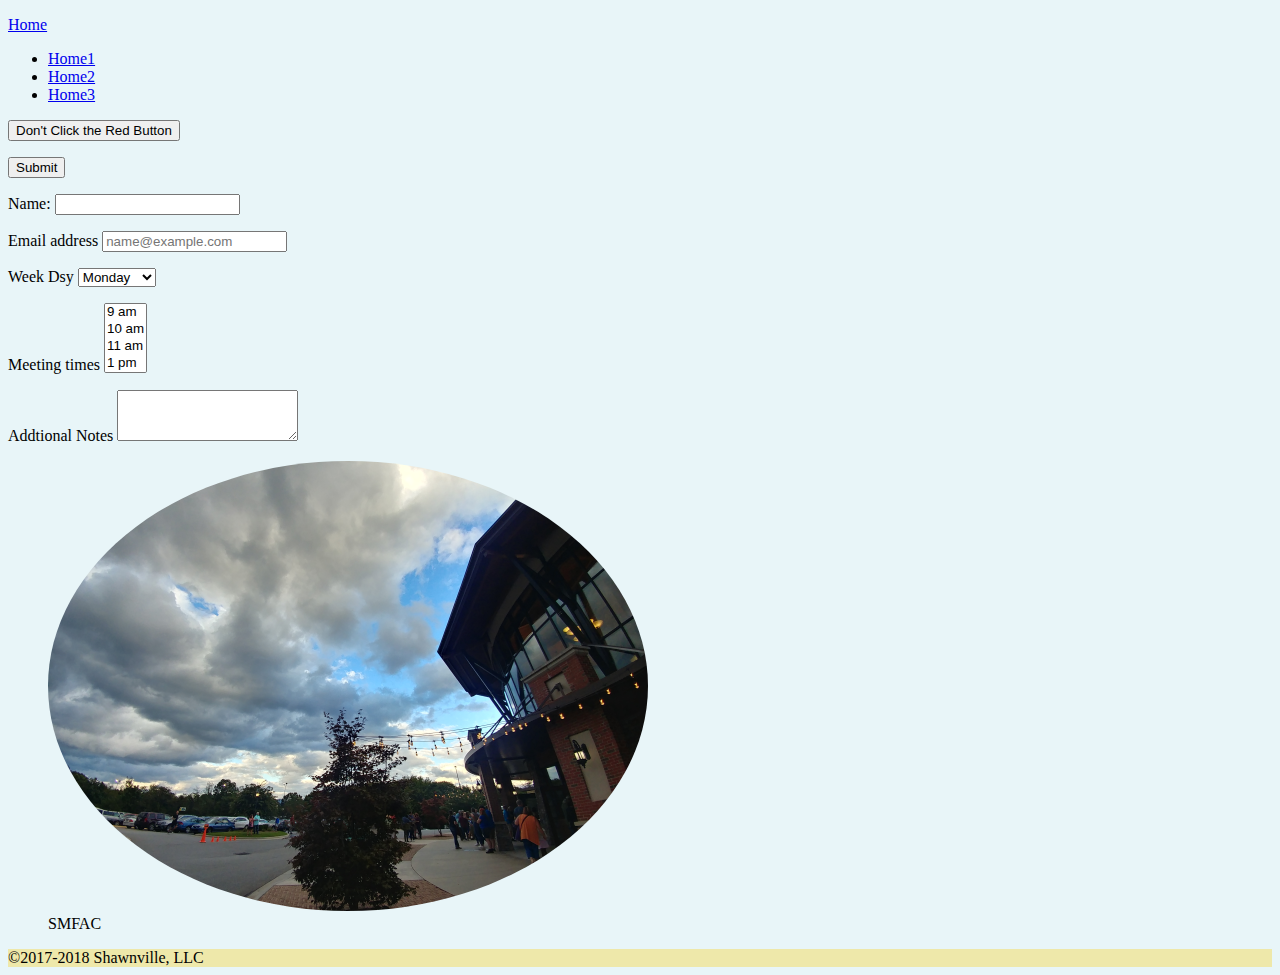
==== index.html @ 9672b987 "r" ====
<!DOCTYPE html>
<html lang="en">

<head>
    <meta charset="UTF-8">
    <meta name="viewport" content="width=device-width, initial-scale=1.0">
    <meta http-equiv="X-UA-Compatible" content="ie=edge">
    <title>Layout1</title>
    <link rel="stylesheet" href="https://maxcdn.bootstrapcdn.com/bootstrap/4.0.0-beta.2/css/bootstrap.min.css" integrity="sha384-PsH8R72JQ3SOdhVi3uxftmaW6Vc51MKb0q5P2rRUpPvrszuE4W1povHYgTpBfshb"
        crossorigin="anonymous">
    <link rel="stylesheet" href="style/style.css">
    <link rel="shortcut icon" href="pic/favicon.ico">
    <link rel="icon" type="image/gif" href="pic/animated_favicon1.gif">
</head>

<body>
    <header>

        <nav class="navbar navbar-light">
            <div class="container-fluid">
                <div class="navbar-header">
                    <a class="navbar-brand" href="/">Home</a>
                </div>
                <ul class="nav navbar-nav">
                    <li class="active">
                        <a href="index.html">Home1</a>
                        <li>
                            <a href="home2.html">Home2</a>
                        </li>
                        <li>
                            <a href="home3.html">Home3</a>
                        </li>
                </ul>

                <button class="btn btn-danger navbar-btn">Don't Click the Red Button</button>

            </div>
            </div>
        </nav>

    </header>

    <div class="container">
        <div class="container-fluid">
                <form action="http://formreflector.azurewebsites.net/form-reflector/">
                    <button type="submit">Submit</button>
                        <div>
                                <label for="name">Name:</label>
                                <input type="text" id="name" name="user_name">
                        </div>
                        <div class="form-group">
                          <label for="exampleFormControlInput1">Email address</label>
                          <input type="email" class="form-control" id="exampleFormControlInput1" placeholder="name@example.com">
                        </div>
                        <div class="form-group">
                          <label for="exampleFormControlSelect1">Week Dsy</label>
                          <select class="form-control" id="exampleFormControlSelect1">
                            <option>Monday</option>
                            <option>Tuedays</option>
                            <option>Wensday</option>
                            <option>Thursday</option>
                            <option>Friday</option>
                          </select>
                        </div>
                        <div class="form-group">
                          <label for="exampleFormControlSelect2">Meeting times</label>
                          <select multiple class="form-control" id="exampleFormControlSelect2">
                            <option>9 am</option>
                            <option>10 am</option>
                            <option>11 am</option>
                            <option>1 pm</option>
                            <option>2 pm</option>
                          </select>
                        </div>
                        <div class="form-group">
                          <label for="exampleFormControlTextarea1">Addtional Notes</label>
                          <textarea class="form-control" id="exampleFormControlTextarea1" rows="3"></textarea>
                          <!-- <button type="submit" class="btn btn-primary">Submit</button> -->
                        </div>
                         
                      </form>

            <!-- <div class="row">
                <div class="col-md-6">Half Width Element</div>
                <div class="col-md-6">Another Half Width Element</div>
            </div> -->

            <main>
                <article>
                    <figure class="figure">
                        <img src="pic/smfa.png" class="img-circle" alt="Cinque Terre" alt="A generic square placeholder image with rounded corners in a figure.">
                        <figcaption class="figure-caption text-center">SMFAC</figcaption>
                    </figure>

                </article>

            </main>
        </div>
    </div>

    <footer class="container">
        &copy;2017-2018 Shawnville, LLC
    </footer>
    <script src="https://code.jquery.com/jquery-3.2.1.slim.min.js" integrity="sha384-KJ3o2DKtIkvYIK3UENzmM7KCkRr/rE9/Qpg6aAZGJwFDMVNA/GpGFF93hXpG5KkN"
        crossorigin="anonymous"></script>
    <script src="https://cdnjs.cloudflare.com/ajax/libs/popper.js/1.12.3/umd/popper.min.js" integrity="sha384-vFJXuSJphROIrBnz7yo7oB41mKfc8JzQZiCq4NCceLEaO4IHwicKwpJf9c9IpFgh"
        crossorigin="anonymous"></script>
    <script src="https://maxcdn.bootstrapcdn.com/bootstrap/4.0.0-beta.2/js/bootstrap.min.js" integrity="sha384-alpBpkh1PFOepccYVYDB4do5UnbKysX5WZXm3XxPqe5iKTfUKjNkCk9SaVuEZflJ"
        crossorigin="anonymous"></script>
</body>

</html>
---- style/style.css ----
body {
    background-color: rgba(173, 218, 230, 0.274);
}

div {
    margin: 1rem 0;
}
.img-circle {
    border-radius: 50%;
}


footer{
    clear: both;
    background-color:palegoldenrod;
}
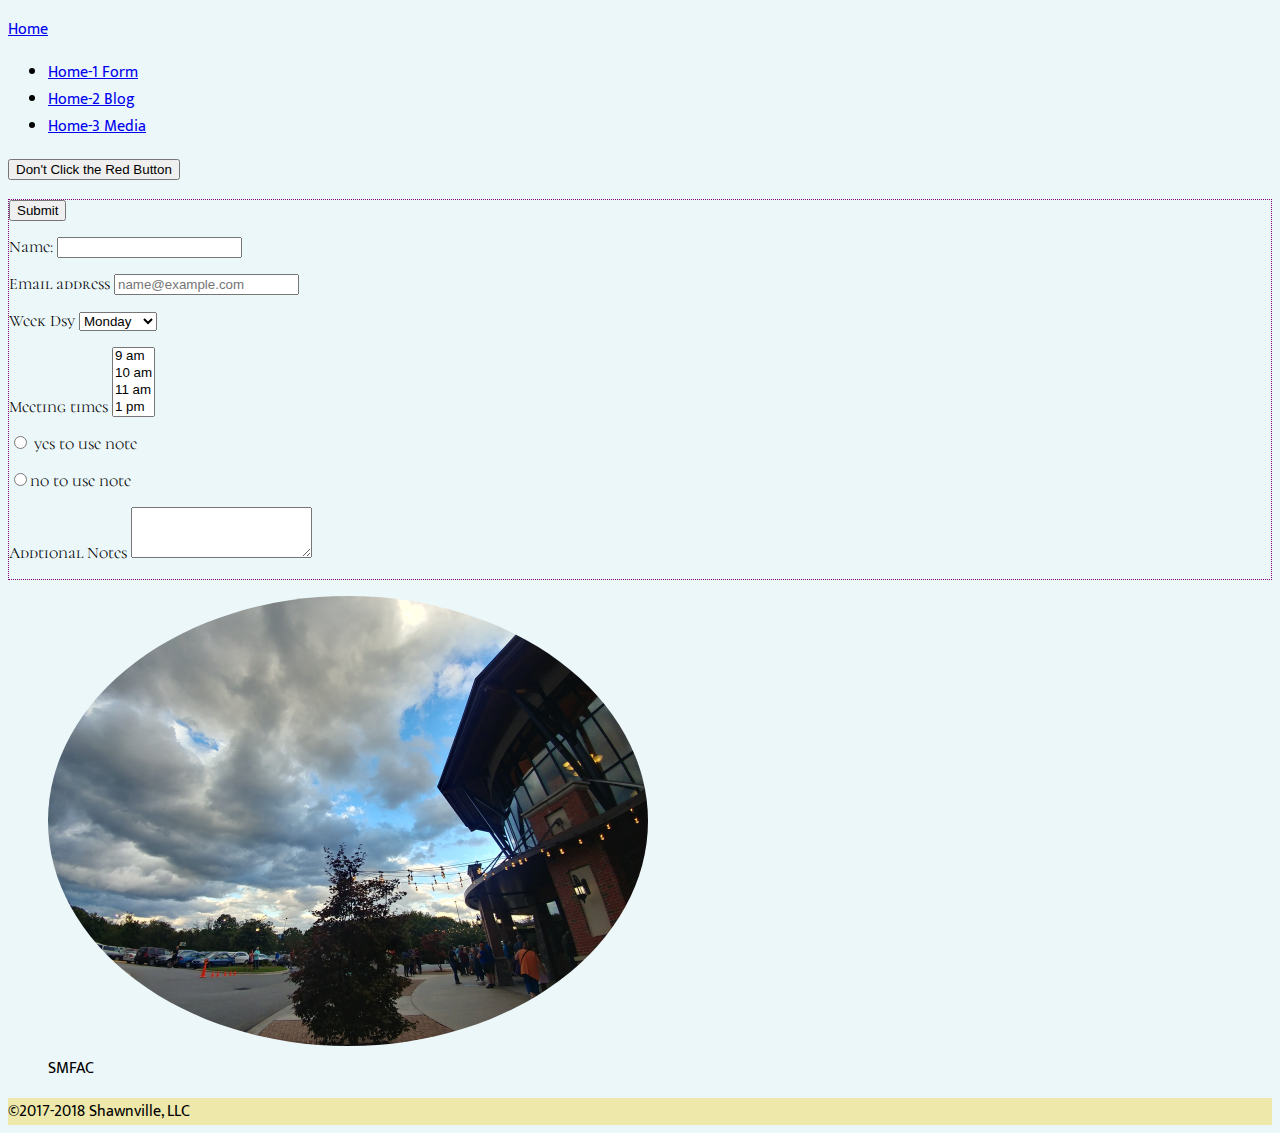
==== commit 8fb8ad3e: "t" ====
--- a/index.html
+++ b/index.html
@@ -9,6 +9,7 @@
     <link rel="stylesheet" href="https://maxcdn.bootstrapcdn.com/bootstrap/4.0.0-beta.2/css/bootstrap.min.css" integrity="sha384-PsH8R72JQ3SOdhVi3uxftmaW6Vc51MKb0q5P2rRUpPvrszuE4W1povHYgTpBfshb"
         crossorigin="anonymous">
     <link rel="stylesheet" href="style/style.css">
+    <link rel="stylesheet" href="style/form.css">
     <link rel="shortcut icon" href="pic/favicon.ico">
     <link rel="icon" type="image/gif" href="pic/animated_favicon1.gif">
 </head>
@@ -23,12 +24,12 @@
                 </div>
                 <ul class="nav navbar-nav">
                     <li class="active">
-                        <a href="index.html">Home1</a>
+                        <a href="index.html">Home-1 Form</a>
                         <li>
-                            <a href="home2.html">Home2</a>
+                            <a href="home2.html">Home-2 Blog</a>
                         </li>
                         <li>
-                            <a href="home3.html">Home3</a>
+                            <a href="home3.html">Home-3 Media</a>
                         </li>
                 </ul>
 
@@ -42,43 +43,55 @@
 
     <div class="container">
         <div class="container-fluid">
-                <form action="http://formreflector.azurewebsites.net/form-reflector/">
-                    <button type="submit">Submit</button>
-                        <div>
-                                <label for="name">Name:</label>
-                                <input type="text" id="name" name="user_name">
-                        </div>
-                        <div class="form-group">
-                          <label for="exampleFormControlInput1">Email address</label>
-                          <input type="email" class="form-control" id="exampleFormControlInput1" placeholder="name@example.com">
-                        </div>
-                        <div class="form-group">
-                          <label for="exampleFormControlSelect1">Week Dsy</label>
-                          <select class="form-control" id="exampleFormControlSelect1">
-                            <option>Monday</option>
-                            <option>Tuedays</option>
-                            <option>Wensday</option>
-                            <option>Thursday</option>
-                            <option>Friday</option>
-                          </select>
-                        </div>
-                        <div class="form-group">
-                          <label for="exampleFormControlSelect2">Meeting times</label>
-                          <select multiple class="form-control" id="exampleFormControlSelect2">
-                            <option>9 am</option>
-                            <option>10 am</option>
-                            <option>11 am</option>
-                            <option>1 pm</option>
-                            <option>2 pm</option>
-                          </select>
-                        </div>
-                        <div class="form-group">
-                          <label for="exampleFormControlTextarea1">Addtional Notes</label>
-                          <textarea class="form-control" id="exampleFormControlTextarea1" rows="3"></textarea>
-                          <!-- <button type="submit" class="btn btn-primary">Submit</button> -->
-                        </div>
-                         
-                      </form>
+            <form action="http://formreflector.azurewebsites.net/form-reflector/">
+                <button type="submit">Submit</button>
+                <div>
+                    <label for="name">Name:</label>
+                    <input type="text" id="name" name="user_name">
+                </div>
+                <div class="form-group">
+                    <label for="exampleFormControlInput1">Email address</label>
+                    <input type="email" class="form-control" id="exampleFormControlInput1" placeholder="name@example.com">
+                </div>
+                <div class="form-group">
+                    <label for="exampleFormControlSelect1">Week Dsy</label>
+                    <select class="form-control" id="exampleFormControlSelect1">
+                        <option>Monday</option>
+                        <option>Tuedays</option>
+                        <option>Wensday</option>
+                        <option>Thursday</option>
+                        <option>Friday</option>
+                    </select>
+                </div>
+                <div class="form-group">
+                    <label for="exampleFormControlSelect2">Meeting times</label>
+                    <select multiple class="form-control" id="exampleFormControlSelect2">
+                        <option>9 am</option>
+                        <option>10 am</option>
+                        <option>11 am</option>
+                        <option>1 pm</option>
+                        <option>2 pm</option>
+                    </select>
+                </div>
+              
+                <div class="form-check form-check-inline">
+                        <label class="form-check-label">
+                          <input class="form-check-input" type="radio" name="inlineRadioOptions" id="inlineRadio1" value="option1"> yes to use note 
+                        </label>
+                      </div>
+                      <div class="form-check form-check-inline">
+                        <label class="form-check-label">
+                          <input class="form-check-input" type="radio" name="inlineRadioOptions" id="inlineRadio2" value="option2">no to use note 
+                        </label>
+                </div>
+            
+                <div class="form-group">
+                    <label for="exampleFormControlTextarea1">Addtional Notes</label>
+                    <textarea class="form-control" id="exampleFormControlTextarea1" rows="3"></textarea>
+                    <!-- <button type="submit" class="btn btn-primary">Submit</button> -->
+                </div>
+
+            </form>
 
             <!-- <div class="row">
                 <div class="col-md-6">Half Width Element</div>
--- a/style/style.css
+++ b/style/style.css
@@ -1,5 +1,8 @@
+@import url('https://fonts.googleapis.com/css?family=Mukta+Vaani');
+
 body {
-    background-color: rgba(173, 218, 230, 0.274);
+    background-color: rgba(173, 219, 230, 0.233);
+    font-family: 'Mukta Vaani', sans-serif;
 }
 
 div {
@@ -9,7 +12,6 @@
     border-radius: 50%;
 }
 
-
 footer{
     clear: both;
     background-color:palegoldenrod;
--- a/style/form.css
+++ b/style/form.css
@@ -0,0 +1,13 @@
+
+@import url('https://fonts.googleapis.com/css?family=Cormorant+Unicase:500');
+form{
+    margin: o auto;
+    width: auto;
+    padding: .45rm;
+
+    font-family: 'Cormorant Unicase', serif;
+ 
+    border: 1px dotted purple;
+    border-radius: 0;
+
+}
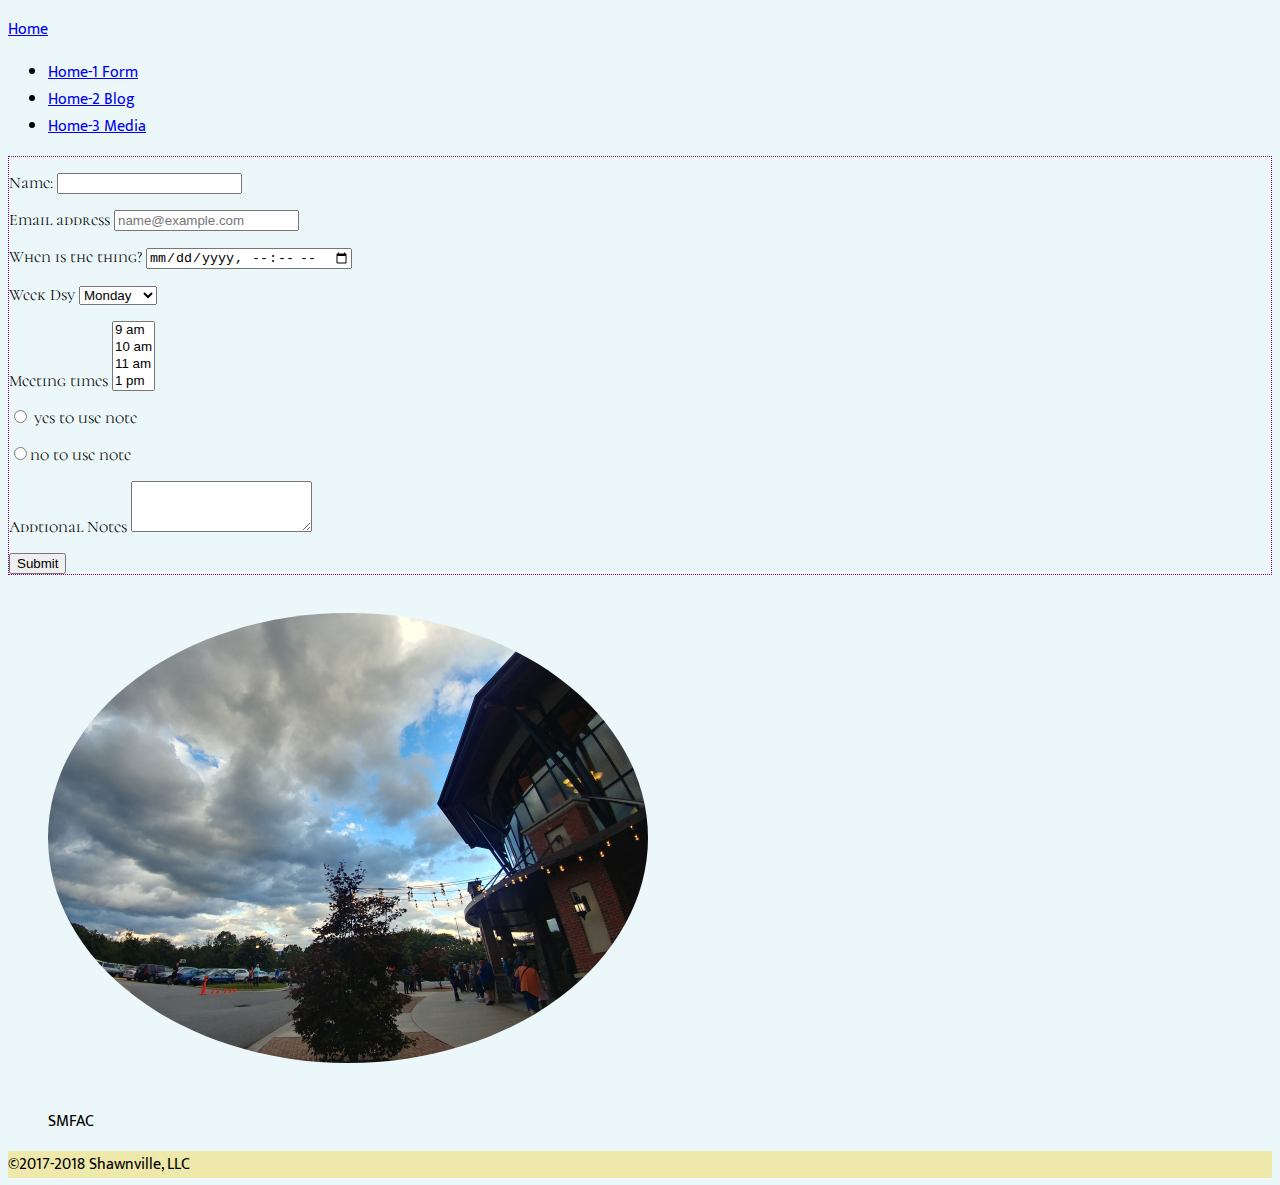
==== commit 8f4dcfa2: "gg" ====
--- a/index.html
+++ b/index.html
@@ -17,23 +17,22 @@
 <body>
     <header>
 
-        <nav class="navbar navbar-light">
+        <nav class="navbar navbar-expand-lg navbar-light">
             <div class="container-fluid">
                 <div class="navbar-header">
                     <a class="navbar-brand" href="/">Home</a>
                 </div>
-                <ul class="nav navbar-nav">
-                    <li class="active">
-                        <a href="index.html">Home-1 Form</a>
-                        <li>
-                            <a href="home2.html">Home-2 Blog</a>
-                        </li>
-                        <li>
-                            <a href="home3.html">Home-3 Media</a>
-                        </li>
+                <ul class="navbar-nav mr-auto">
+                    <li class="nav-item active">
+                        <a class="nav-link" href="index.html">Home-1 Form</a>
+                    </li>
+                    <li class="nav-item">
+                        <a class="nav-link" href="home2.html">Home-2 Blog</a>
+                    </li>
+                    <li class="nav-item">
+                        <a class="nav-link" href="home3.html">Home-3 Media</a>
+                    </li>
                 </ul>
-
-                <button class="btn btn-danger navbar-btn">Don't Click the Red Button</button>
 
             </div>
             </div>
@@ -44,7 +43,8 @@
     <div class="container">
         <div class="container-fluid">
             <form action="http://formreflector.azurewebsites.net/form-reflector/">
-                <button type="submit">Submit</button>
+
+
                 <div>
                     <label for="name">Name:</label>
                     <input type="text" id="name" name="user_name">
@@ -53,6 +53,11 @@
                     <label for="exampleFormControlInput1">Email address</label>
                     <input type="email" class="form-control" id="exampleFormControlInput1" placeholder="name@example.com">
                 </div>
+                <div class="form-group">
+                    <label for="dateOfThing" class="form-label">When is the thing?</label>
+                    <input type="datetime-local" class="form-control" id="dateOfThing" name="date-of-thing">
+                </div>
+
                 <div class="form-group">
                     <label for="exampleFormControlSelect1">Week Dsy</label>
                     <select class="form-control" id="exampleFormControlSelect1">
@@ -73,30 +78,25 @@
                         <option>2 pm</option>
                     </select>
                 </div>
-              
+
                 <div class="form-check form-check-inline">
-                        <label class="form-check-label">
-                          <input class="form-check-input" type="radio" name="inlineRadioOptions" id="inlineRadio1" value="option1"> yes to use note 
-                        </label>
-                      </div>
-                      <div class="form-check form-check-inline">
-                        <label class="form-check-label">
-                          <input class="form-check-input" type="radio" name="inlineRadioOptions" id="inlineRadio2" value="option2">no to use note 
-                        </label>
+                    <label class="form-check-label">
+                        <input class="form-check-input" type="radio" name="inlineRadioOptions" id="inlineRadio1" value="option1"> yes to use note
+                    </label>
                 </div>
-            
+                <div class="form-check form-check-inline">
+                    <label class="form-check-label">
+                        <input class="form-check-input" type="radio" name="inlineRadioOptions" id="inlineRadio2" value="option2">no to use note
+                    </label>
+                </div>
+
                 <div class="form-group">
                     <label for="exampleFormControlTextarea1">Addtional Notes</label>
                     <textarea class="form-control" id="exampleFormControlTextarea1" rows="3"></textarea>
                     <!-- <button type="submit" class="btn btn-primary">Submit</button> -->
                 </div>
-
+                <button class="btn btn-danger navbar-btn" type="submit">Submit</button>
             </form>
-
-            <!-- <div class="row">
-                <div class="col-md-6">Half Width Element</div>
-                <div class="col-md-6">Another Half Width Element</div>
-            </div> -->
 
             <main>
                 <article>
@@ -104,7 +104,6 @@
                         <img src="pic/smfa.png" class="img-circle" alt="Cinque Terre" alt="A generic square placeholder image with rounded corners in a figure.">
                         <figcaption class="figure-caption text-center">SMFAC</figcaption>
                     </figure>
-
                 </article>
 
             </main>
--- a/style/style.css
+++ b/style/style.css
@@ -9,6 +9,7 @@
     margin: 1rem 0;
 }
 .img-circle {
+    margin-bottom: 3%;
     border-radius: 50%;
 }
 
--- a/style/form.css
+++ b/style/form.css
@@ -10,4 +10,6 @@
     border: 1px dotted purple;
     border-radius: 0;
 
+    margin-bottom: 3%;
+    
 }
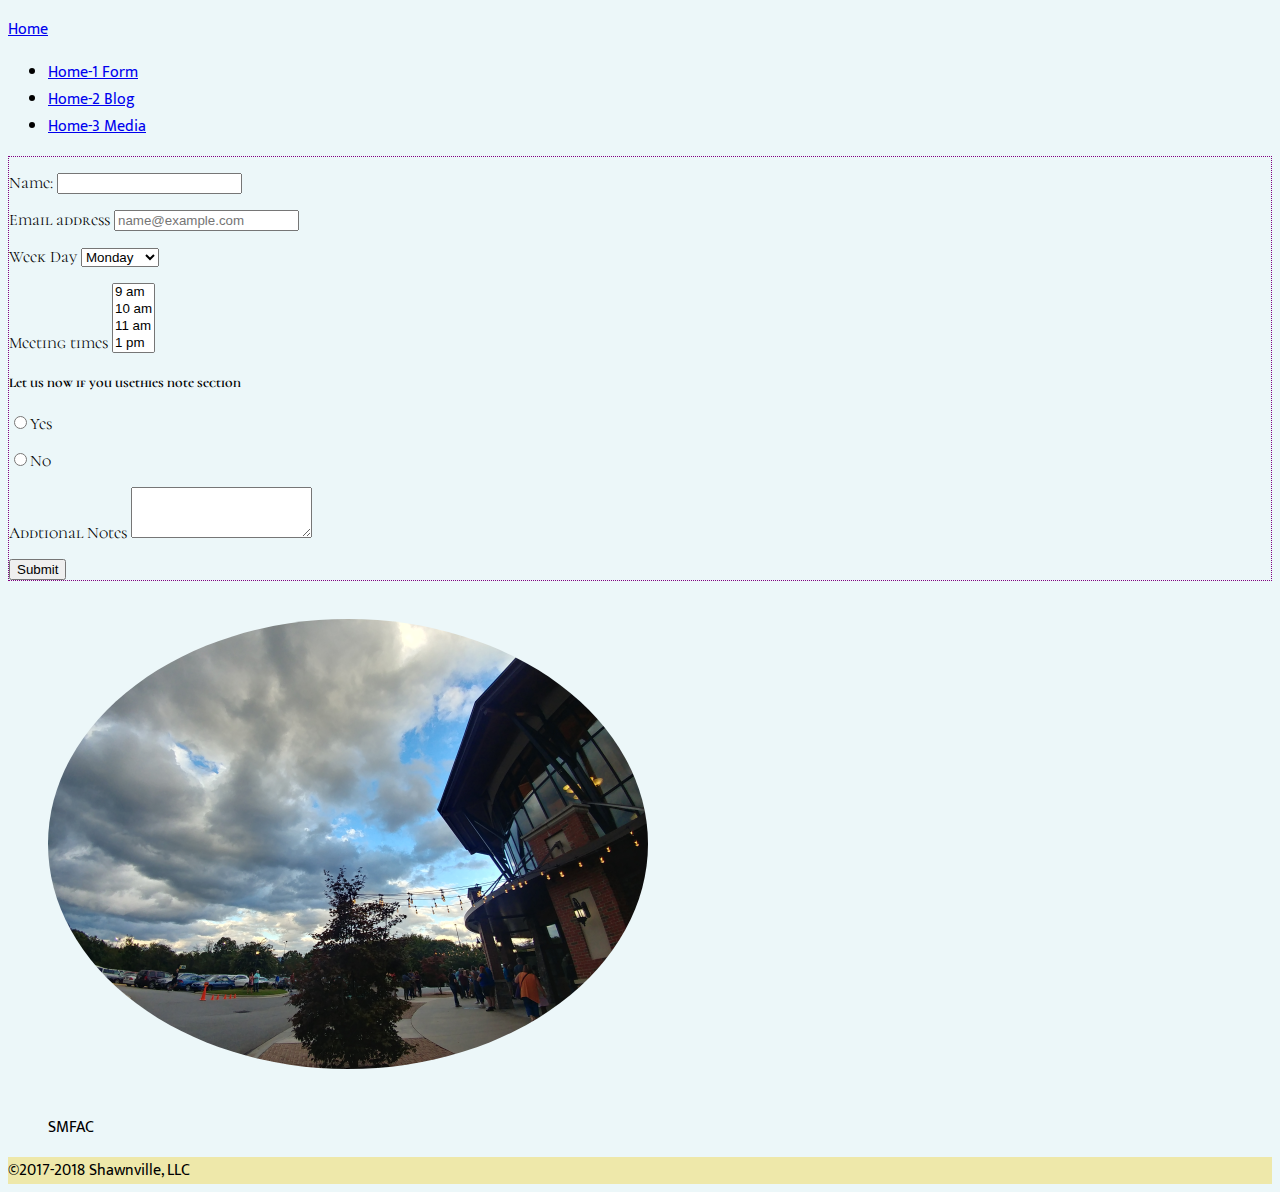
==== commit 0abebca1: "k" ====
--- a/index.html
+++ b/index.html
@@ -22,6 +22,7 @@
                 <div class="navbar-header">
                     <a class="navbar-brand" href="/">Home</a>
                 </div>
+                
                 <ul class="navbar-nav mr-auto">
                     <li class="nav-item active">
                         <a class="nav-link" href="index.html">Home-1 Form</a>
@@ -44,7 +45,6 @@
         <div class="container-fluid">
             <form action="http://formreflector.azurewebsites.net/form-reflector/">
 
-
                 <div>
                     <label for="name">Name:</label>
                     <input type="text" id="name" name="user_name">
@@ -53,16 +53,17 @@
                     <label for="exampleFormControlInput1">Email address</label>
                     <input type="email" class="form-control" id="exampleFormControlInput1" placeholder="name@example.com">
                 </div>
-                <div class="form-group">
+
+                <!-- <div class="form-group">
                     <label for="dateOfThing" class="form-label">When is the thing?</label>
                     <input type="datetime-local" class="form-control" id="dateOfThing" name="date-of-thing">
-                </div>
+                </div> -->
 
                 <div class="form-group">
-                    <label for="exampleFormControlSelect1">Week Dsy</label>
+                    <label for="exampleFormControlSelect1">Week Day</label>
                     <select class="form-control" id="exampleFormControlSelect1">
                         <option>Monday</option>
-                        <option>Tuedays</option>
+                        <option>Tuesday</option>
                         <option>Wensday</option>
                         <option>Thursday</option>
                         <option>Friday</option>
@@ -80,13 +81,14 @@
                 </div>
 
                 <div class="form-check form-check-inline">
+                    <h5>Let us now if you usethies note section</h5>
                     <label class="form-check-label">
-                        <input class="form-check-input" type="radio" name="inlineRadioOptions" id="inlineRadio1" value="option1"> yes to use note
+                        <input class="form-check-input" type="radio" name="inlineRadioOptions" id="inlineRadio1" value="option1">Yes
                     </label>
                 </div>
                 <div class="form-check form-check-inline">
                     <label class="form-check-label">
-                        <input class="form-check-input" type="radio" name="inlineRadioOptions" id="inlineRadio2" value="option2">no to use note
+                        <input class="form-check-input" type="radio" name="inlineRadioOptions" id="inlineRadio2" value="option2">No
                     </label>
                 </div>
 
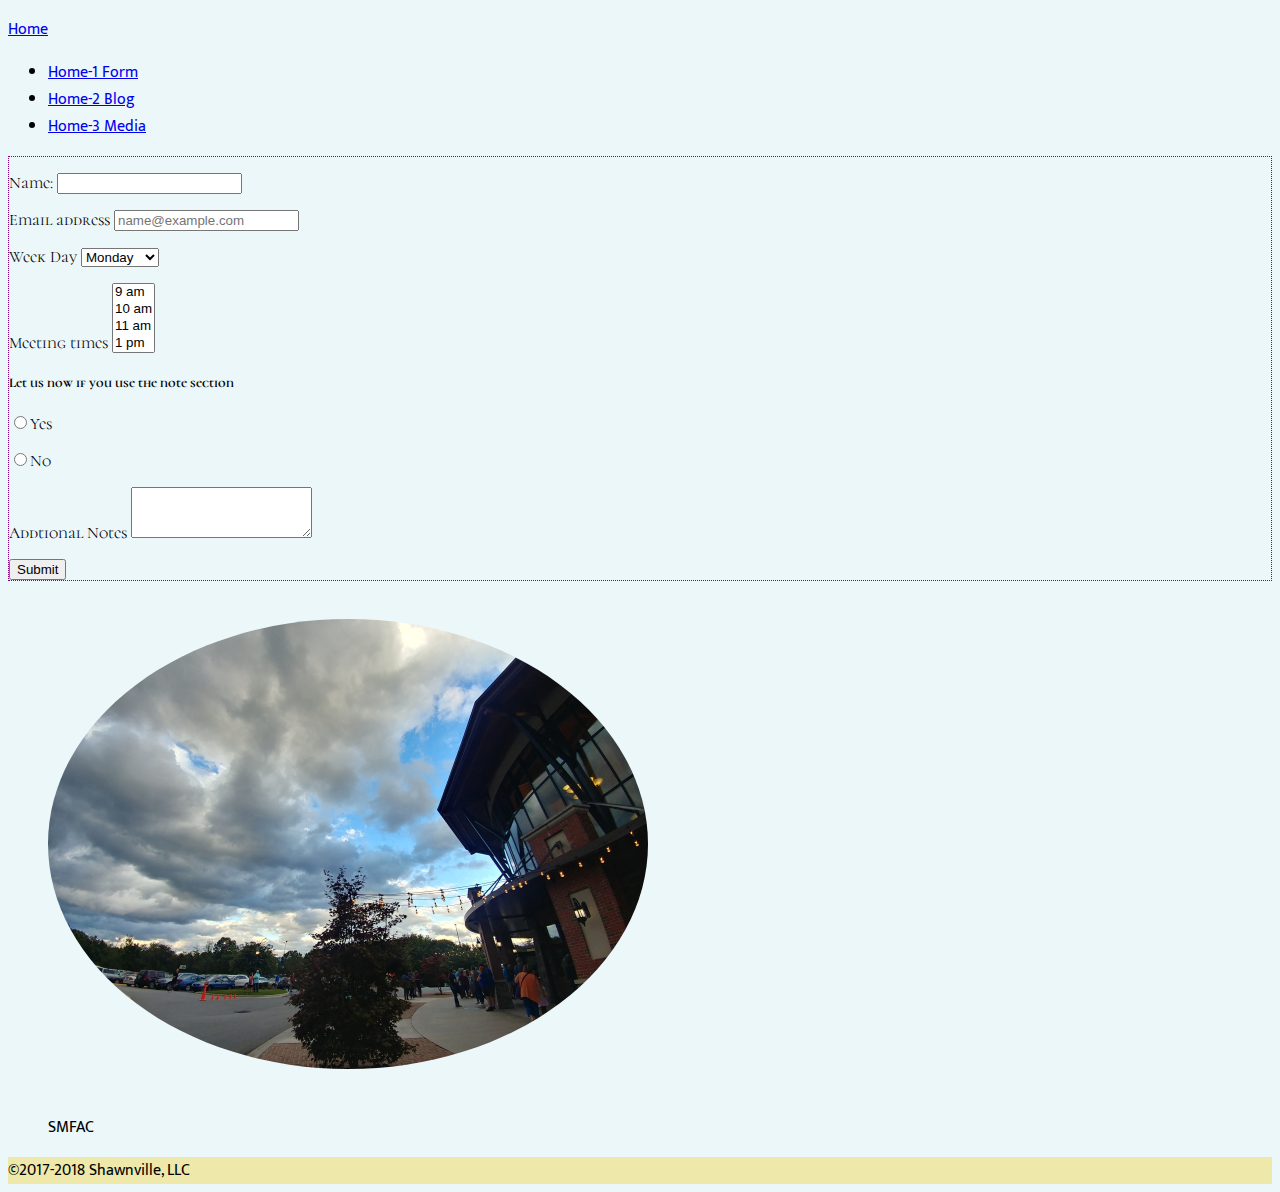
==== commit c9eeb7f4: "homee" ====
--- a/index.html
+++ b/index.html
@@ -69,6 +69,7 @@
                         <option>Friday</option>
                     </select>
                 </div>
+
                 <div class="form-group">
                     <label for="exampleFormControlSelect2">Meeting times</label>
                     <select multiple class="form-control" id="exampleFormControlSelect2">
@@ -81,11 +82,12 @@
                 </div>
 
                 <div class="form-check form-check-inline">
-                    <h5>Let us now if you usethies note section</h5>
+                    <h5>Let us now if you use the note section</h5>
                     <label class="form-check-label">
                         <input class="form-check-input" type="radio" name="inlineRadioOptions" id="inlineRadio1" value="option1">Yes
                     </label>
                 </div>
+
                 <div class="form-check form-check-inline">
                     <label class="form-check-label">
                         <input class="form-check-input" type="radio" name="inlineRadioOptions" id="inlineRadio2" value="option2">No
@@ -103,7 +105,7 @@
             <main>
                 <article>
                     <figure class="figure">
-                        <img src="pic/smfa.png" class="img-circle" alt="Cinque Terre" alt="A generic square placeholder image with rounded corners in a figure.">
+                        <img src="pic/smfa.png" class="img-circle" alt="Cinque Terre" alt="smfac">
                         <figcaption class="figure-caption text-center">SMFAC</figcaption>
                     </figure>
                 </article>
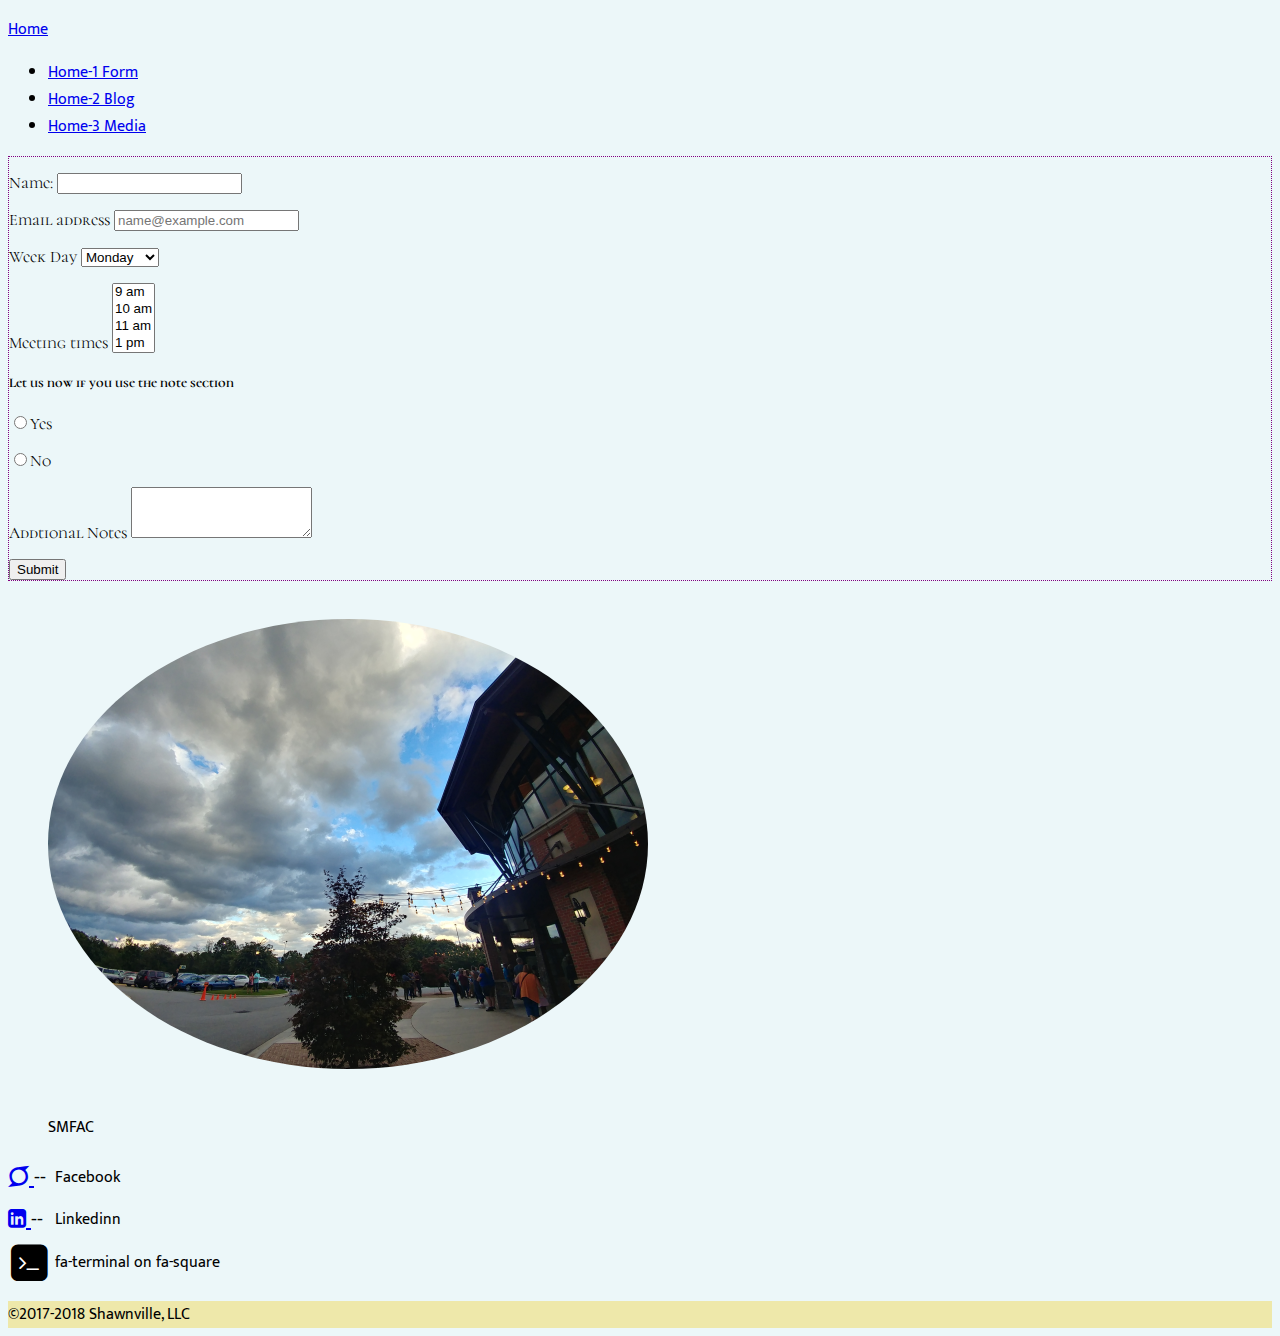
==== commit ea68ccff: "d" ====
--- a/index.html
+++ b/index.html
@@ -12,6 +12,8 @@
     <link rel="stylesheet" href="style/form.css">
     <link rel="shortcut icon" href="pic/favicon.ico">
     <link rel="icon" type="image/gif" href="pic/animated_favicon1.gif">
+    <link rel="stylesheet" href="lib/font-awesome-4.7.0/css/font-awesome.min.css">
+
 </head>
 
 <body>
@@ -22,7 +24,7 @@
                 <div class="navbar-header">
                     <a class="navbar-brand" href="/">Home</a>
                 </div>
-                
+
                 <ul class="navbar-nav mr-auto">
                     <li class="nav-item active">
                         <a class="nav-link" href="index.html">Home-1 Form</a>
@@ -109,13 +111,40 @@
                         <figcaption class="figure-caption text-center">SMFAC</figcaption>
                     </figure>
                 </article>
+                <aside>
+                    <div>
+                        <span class="fa-stack fa-lg">
+                            <a href="https://www.facebook.com/home.php?">
+                                <span class="fa fa-spin fa-superpowers"></span>
+                            </a> --</span>
+                        Facebook
+                        <br>
 
+                        <span class="fa-stack fa-lg">
+                            <a href="https://www.linkedin.com/in/shawn-dholakia-kisnad-b5668527/">
+                                <span class="fa fa-spin fa-linkedin-square"></span>
+                            </a> --</span>
+                        Linkedinn
+                        <br>
+
+                        <span class="fa-stack fa-lg">
+                            <i class="fa fa-square fa-stack-2x"></i>
+                            <i class="fa fa-terminal fa-stack-1x fa-inverse"></i>
+                        </span>
+                        fa-terminal on fa-square
+                        <br>
+
+                    </div>
+                </aside>
             </main>
+
         </div>
     </div>
 
     <footer class="container">
+
         &copy;2017-2018 Shawnville, LLC
+
     </footer>
     <script src="https://code.jquery.com/jquery-3.2.1.slim.min.js" integrity="sha384-KJ3o2DKtIkvYIK3UENzmM7KCkRr/rE9/Qpg6aAZGJwFDMVNA/GpGFF93hXpG5KkN"
         crossorigin="anonymous"></script>
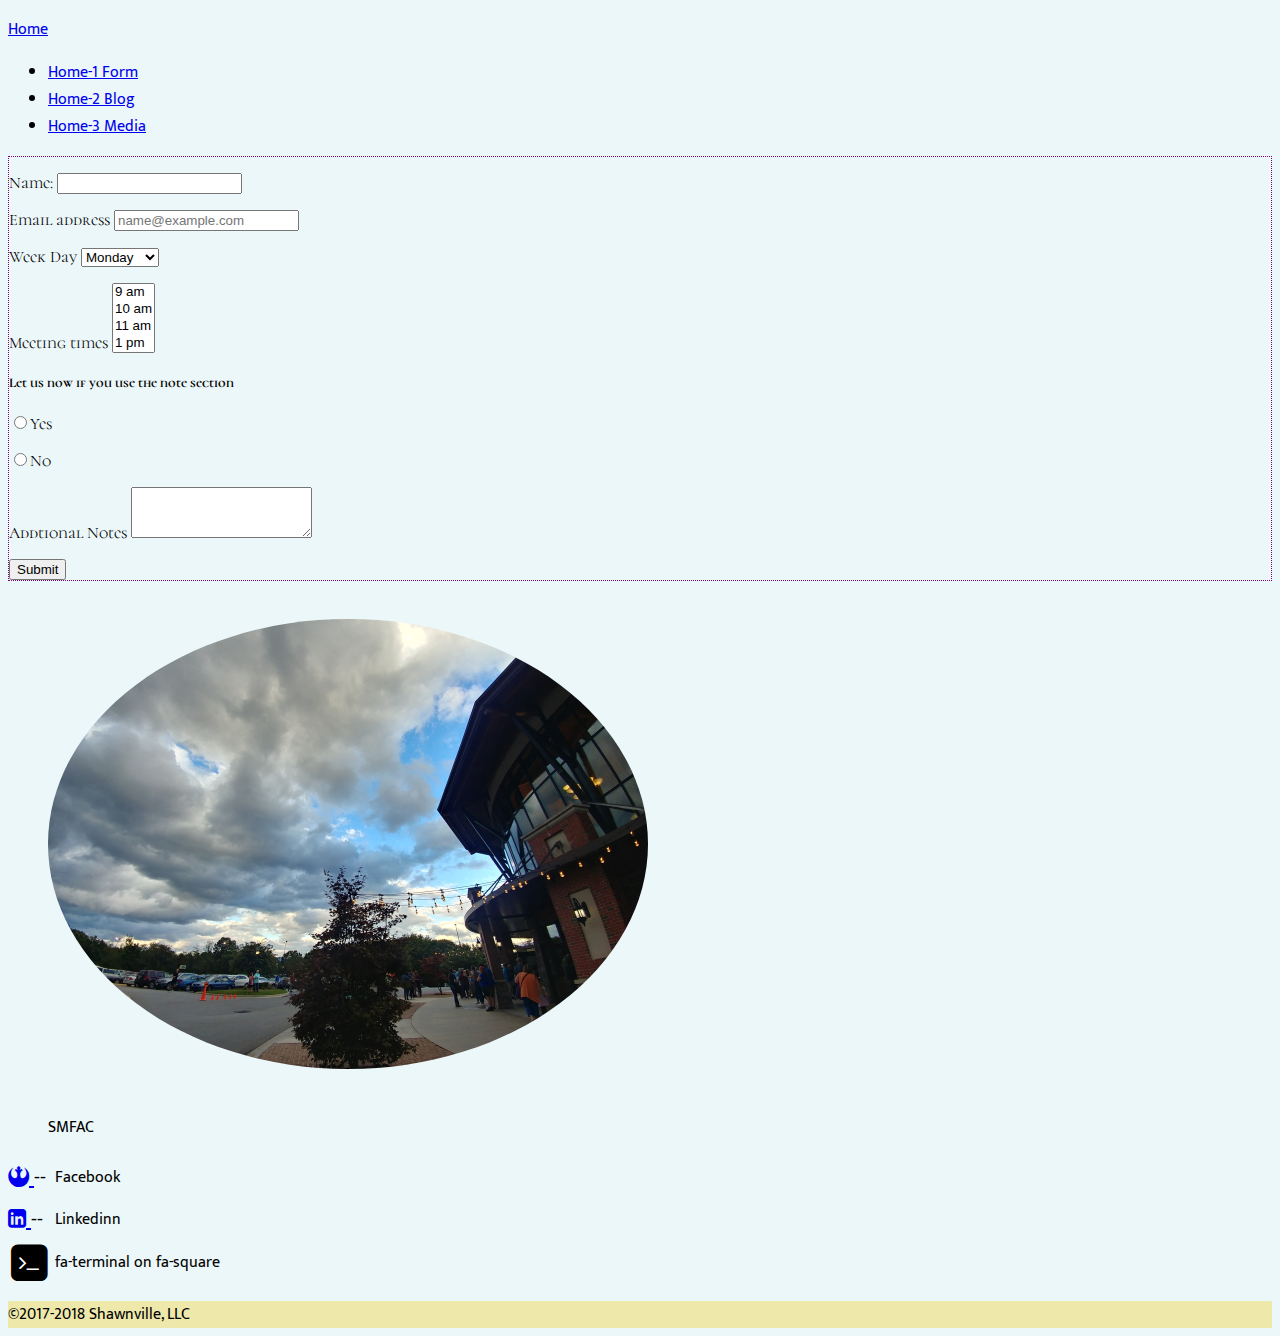
==== commit 4e44e79a: "ion" ====
--- a/index.html
+++ b/index.html
@@ -114,14 +114,14 @@
                 <aside>
                     <div>
                         <span class="fa-stack fa-lg">
-                            <a href="https://www.facebook.com/home.php?">
-                                <span class="fa fa-spin fa-superpowers"></span>
+                            <a class="nounderline" href="https://www.facebook.com/home.php?">
+                                <span class="fa fa-spin fa-rebel"></span>
                             </a> --</span>
                         Facebook
                         <br>
 
                         <span class="fa-stack fa-lg">
-                            <a href="https://www.linkedin.com/in/shawn-dholakia-kisnad-b5668527/">
+                            <a class="nounderline" href="https://www.linkedin.com/in/shawn-dholakia-kisnad-b5668527/">
                                 <span class="fa fa-spin fa-linkedin-square"></span>
                             </a> --</span>
                         Linkedinn
--- a/style/style.css
+++ b/style/style.css
@@ -13,6 +13,10 @@
     border-radius: 50%;
 }
 
+.nounderline:hover {
+    text-decoration: none;
+}
+
 footer{
     clear: both;
     background-color:palegoldenrod;
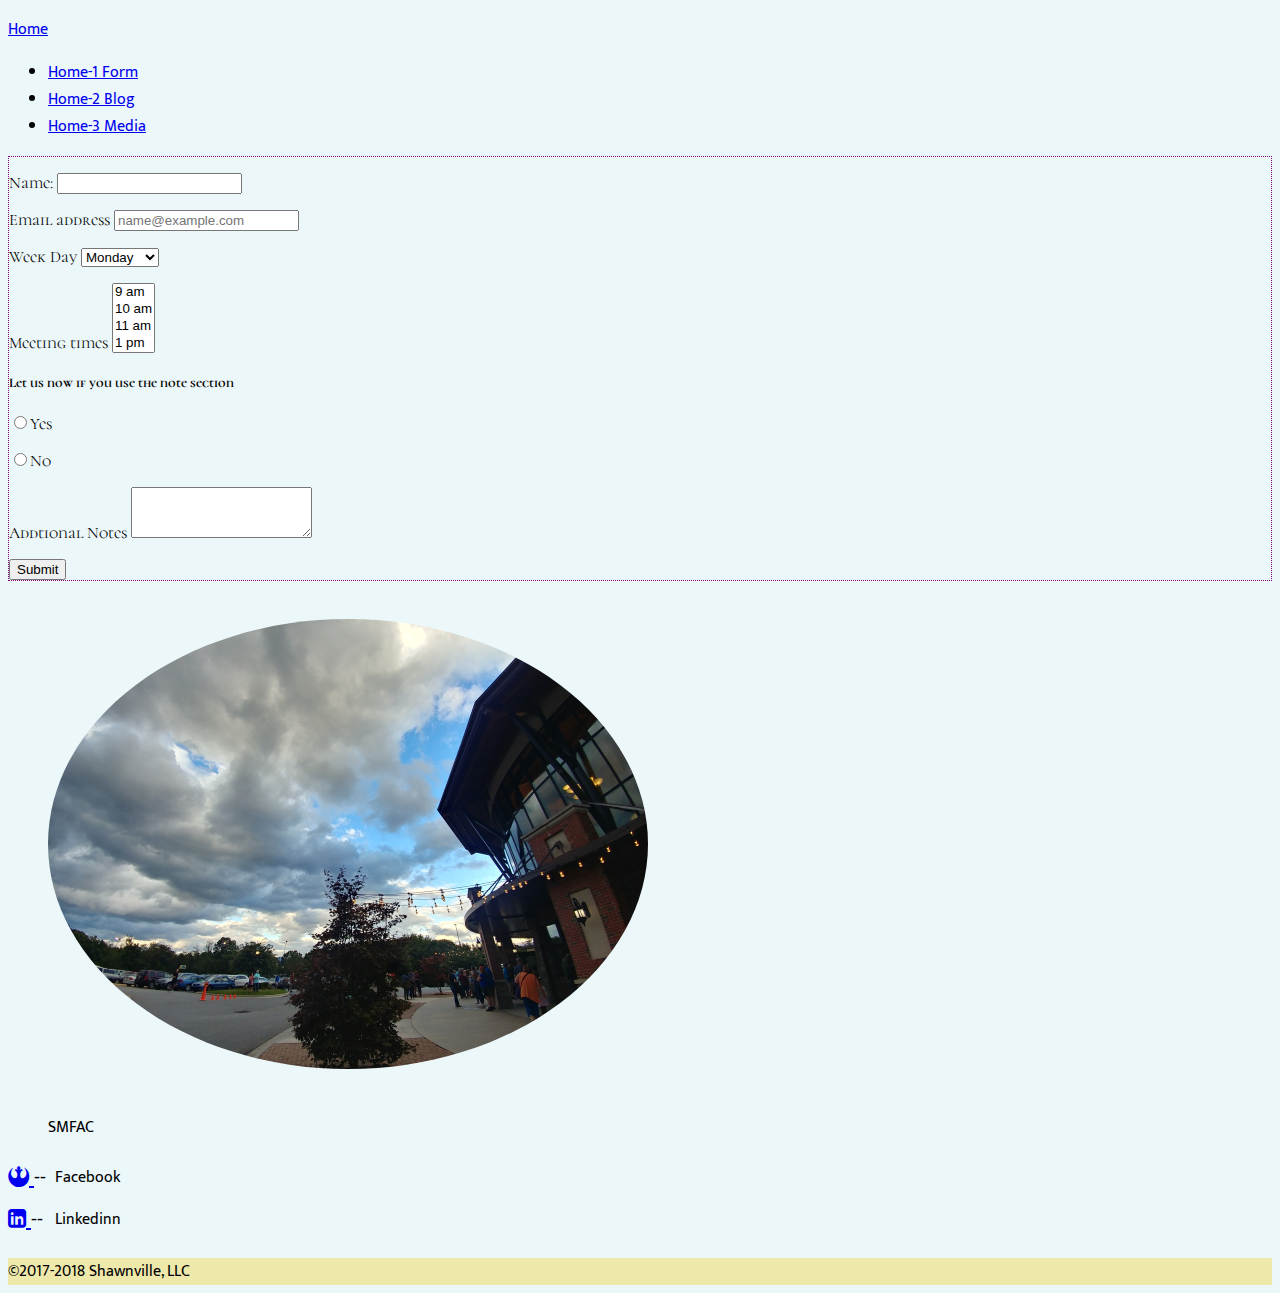
==== commit 32dc9dfa: "testt" ====
--- a/index.html
+++ b/index.html
@@ -55,12 +55,7 @@
                     <label for="exampleFormControlInput1">Email address</label>
                     <input type="email" class="form-control" id="exampleFormControlInput1" placeholder="name@example.com">
                 </div>
-
-                <!-- <div class="form-group">
-                    <label for="dateOfThing" class="form-label">When is the thing?</label>
-                    <input type="datetime-local" class="form-control" id="dateOfThing" name="date-of-thing">
-                </div> -->
-
+                
                 <div class="form-group">
                     <label for="exampleFormControlSelect1">Week Day</label>
                     <select class="form-control" id="exampleFormControlSelect1">
@@ -99,7 +94,6 @@
                 <div class="form-group">
                     <label for="exampleFormControlTextarea1">Addtional Notes</label>
                     <textarea class="form-control" id="exampleFormControlTextarea1" rows="3"></textarea>
-                    <!-- <button type="submit" class="btn btn-primary">Submit</button> -->
                 </div>
                 <button class="btn btn-danger navbar-btn" type="submit">Submit</button>
             </form>
@@ -107,10 +101,11 @@
             <main>
                 <article>
                     <figure class="figure">
-                        <img src="pic/smfa.png" class="img-circle" alt="Cinque Terre" alt="smfac">
+                        <img src="pic/smfa.png" class="img-circle" alt="Cinque Terre"  alt="smfac">
                         <figcaption class="figure-caption text-center">SMFAC</figcaption>
                     </figure>
                 </article>
+                
                 <aside>
                     <div>
                         <span class="fa-stack fa-lg">
@@ -127,13 +122,6 @@
                         Linkedinn
                         <br>
 
-                        <span class="fa-stack fa-lg">
-                            <i class="fa fa-square fa-stack-2x"></i>
-                            <i class="fa fa-terminal fa-stack-1x fa-inverse"></i>
-                        </span>
-                        fa-terminal on fa-square
-                        <br>
-
                     </div>
                 </aside>
             </main>
@@ -142,10 +130,9 @@
     </div>
 
     <footer class="container">
+        &copy;2017-2018 Shawnville, LLC
+    </footer>
 
-        &copy;2017-2018 Shawnville, LLC
-
-    </footer>
     <script src="https://code.jquery.com/jquery-3.2.1.slim.min.js" integrity="sha384-KJ3o2DKtIkvYIK3UENzmM7KCkRr/rE9/Qpg6aAZGJwFDMVNA/GpGFF93hXpG5KkN"
         crossorigin="anonymous"></script>
     <script src="https://cdnjs.cloudflare.com/ajax/libs/popper.js/1.12.3/umd/popper.min.js" integrity="sha384-vFJXuSJphROIrBnz7yo7oB41mKfc8JzQZiCq4NCceLEaO4IHwicKwpJf9c9IpFgh"
